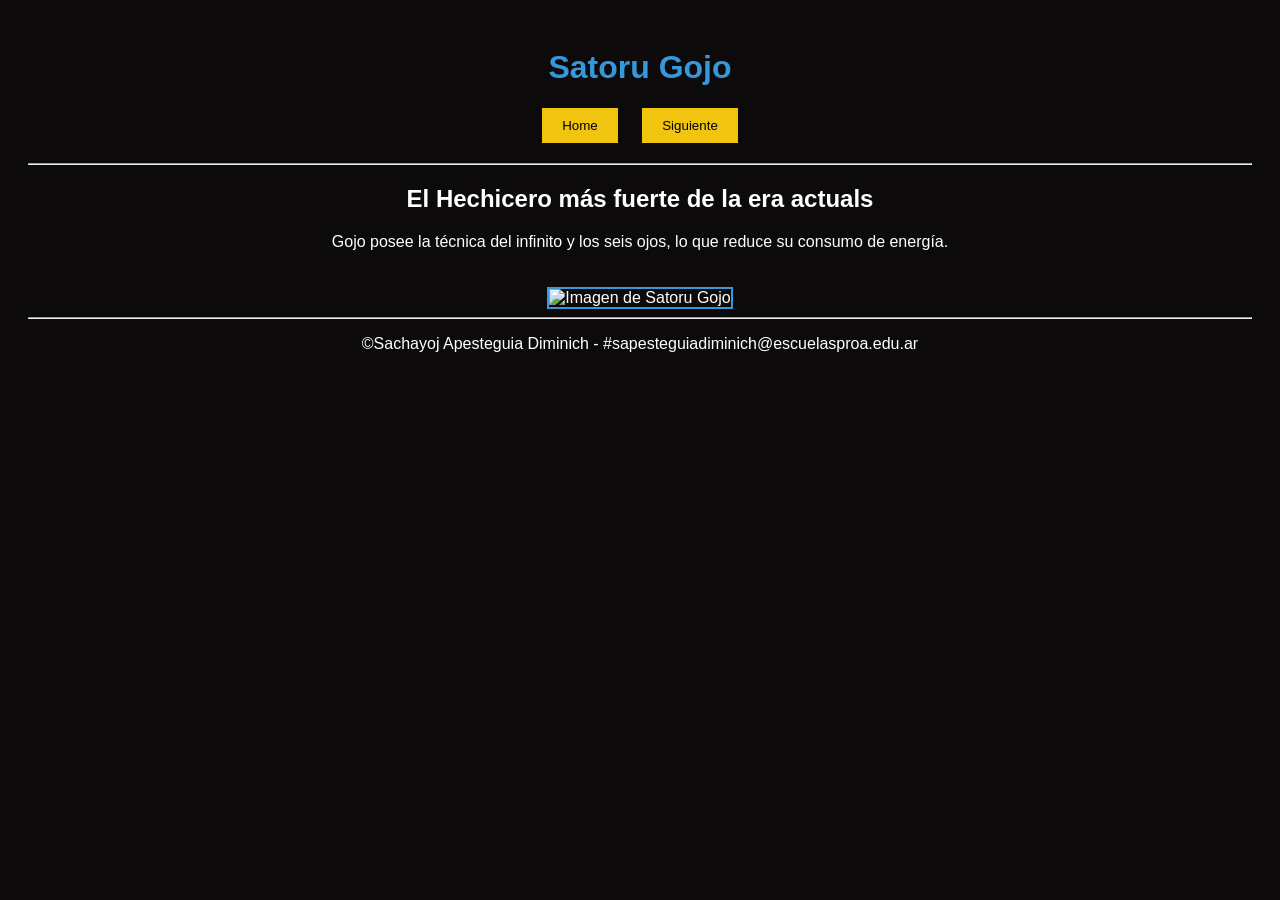
==== gojo.html @ 381b40fe "Subiendo el sitio Subiendo el Sitio web de jjk-sacha WikiJutsu" ====
<!DOCTYPE html>
<html lang="es">
<head>
    <meta charset="UTF-8">
    <meta name="viewport" content="width=device-width, initial-scale=1.0">
    <title>WikiJutsu - Satoru Gojo</title>
    <style>
        body {
            text-align: center;
            background-color: #0d0a0b;
            color: white;
            font-family: Arial, sans-serif;
            padding: 20px;
        }
        h1 {
            color: #3498db;
        }
        nav {
            margin-bottom: 20px;
        }
        button {
            background-color: #f1c40f;
            color: black;
            padding: 10px 20px;
            border: none;
            cursor: pointer;
            margin: 0 10px;
        }
        img {
            max-width: 100%;
            height: auto;
            border: 2px solid #3498db;
            margin-top: 20px;
        }
    </style>
</head>
<body>
    <header>
        <h1>Satoru Gojo</h1> 
        <nav>
            <a href="index.html"><button type="button">Home</button></a>
            <a href="sukuna.html"><button type="button">Siguiente</button></a>
        </nav>
        <hr>
    </header>

    <main>
        <section>
            <h2>El Hechicero más fuerte de la era actuals</h2>
            <p>Gojo posee la técnica del infinito y los seis ojos, lo que reduce su consumo de energía.</p>
            <img src="assets/css/images/gojo_vs_3.jpg" alt="Imagen de Satoru Gojo">
        </section>
    </main>

    <footer>
        <hr>
        <p>&copy;Sachayoj Apesteguia Diminich - #sapesteguiadiminich@escuelasproa.edu.ar</p>
    </footer>
</body>
</html>
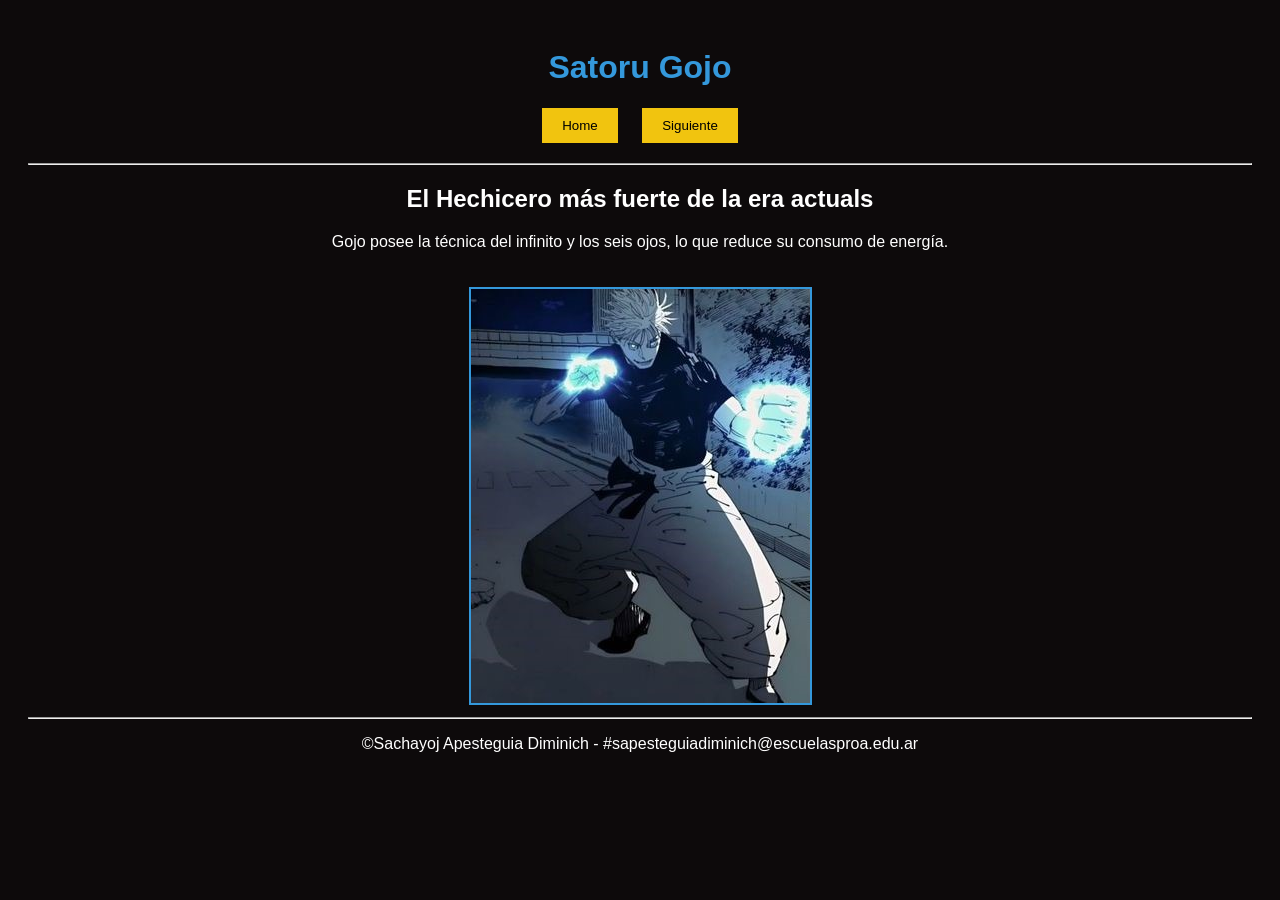
==== commit 348dd4a2: "Actualizacion actualizacion" ====
--- a/gojo.html
+++ b/gojo.html
@@ -48,7 +48,7 @@
         <section>
             <h2>El Hechicero más fuerte de la era actuals</h2>
             <p>Gojo posee la técnica del infinito y los seis ojos, lo que reduce su consumo de energía.</p>
-            <img src="assets/css/images/gojo_vs_3.jpg" alt="Imagen de Satoru Gojo">
+            <img src="img/gojo_vs_3.jpg" alt="Imagen de Satoru Gojo">
         </section>
     </main>
 
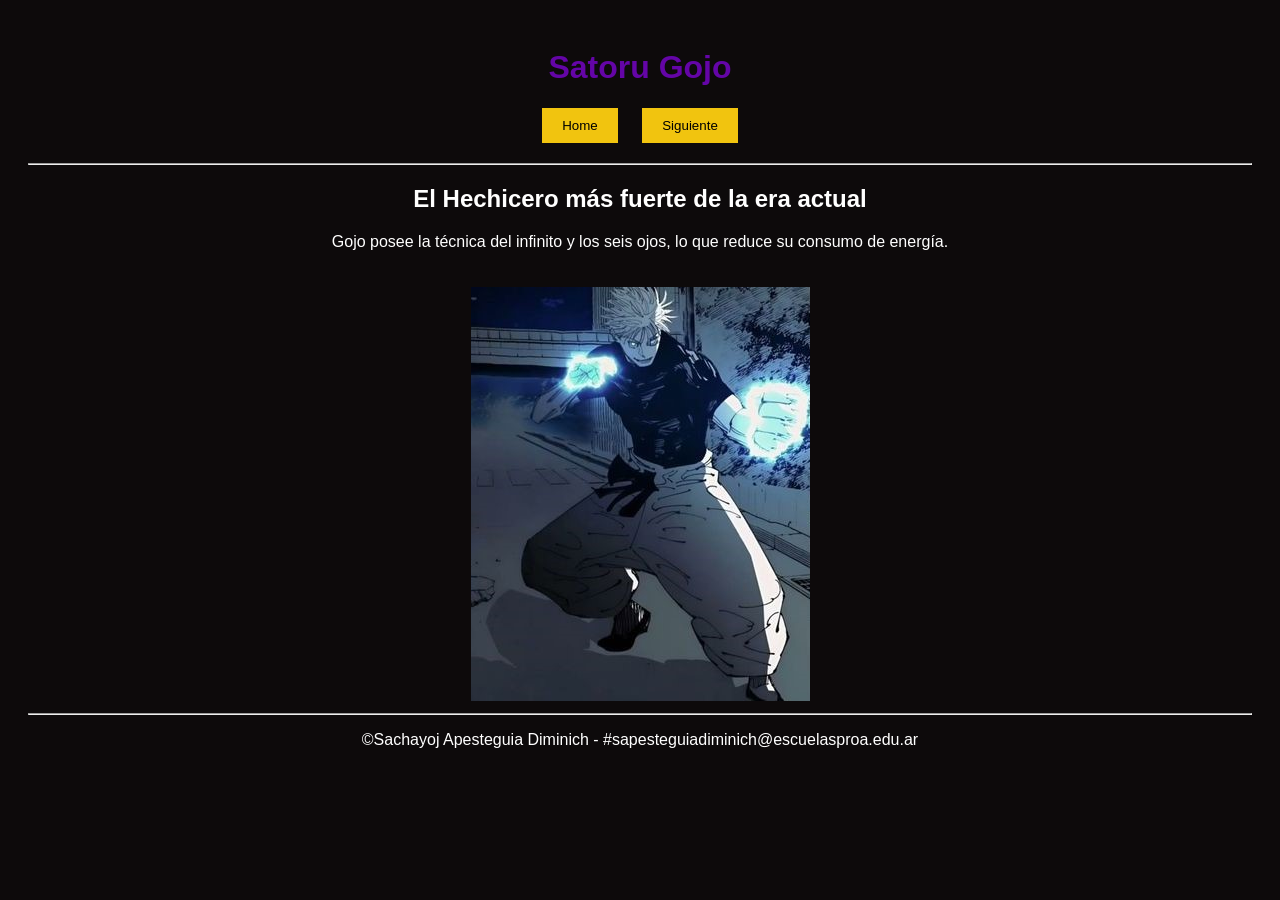
==== commit 424e10eb: "Archivo css Logre aplicar el archivo style.css" ====
--- a/gojo.html
+++ b/gojo.html
@@ -5,35 +5,10 @@
     <meta name="viewport" content="width=device-width, initial-scale=1.0">
     <title>WikiJutsu - Satoru Gojo</title>
     <style>
-        body {
-            text-align: center;
-            background-color: #0d0a0b;
-            color: white;
-            font-family: Arial, sans-serif;
-            padding: 20px;
-        }
-        h1 {
-            color: #3498db;
-        }
-        nav {
-            margin-bottom: 20px;
-        }
-        button {
-            background-color: #f1c40f;
-            color: black;
-            padding: 10px 20px;
-            border: none;
-            cursor: pointer;
-            margin: 0 10px;
-        }
-        img {
-            max-width: 100%;
-            height: auto;
-            border: 2px solid #3498db;
-            margin-top: 20px;
-        }
+
     </style>
 </head>
+    <link rel="stylesheet" href="style.css">
 <body>
     <header>
         <h1>Satoru Gojo</h1> 
@@ -46,7 +21,7 @@
 
     <main>
         <section>
-            <h2>El Hechicero más fuerte de la era actuals</h2>
+            <h2>El Hechicero más fuerte de la era actual</h2>
             <p>Gojo posee la técnica del infinito y los seis ojos, lo que reduce su consumo de energía.</p>
             <img src="img/gojo_vs_3.jpg" alt="Imagen de Satoru Gojo">
         </section>
--- a/style.css
+++ b/style.css
@@ -0,0 +1,26 @@
+body {
+            text-align: center;
+            background-color: #0d0a0b;
+            color: white;
+            font-family: Arial, sans-serif;
+            padding: 20px;
+        }
+        h1 {
+            color: #6405a7;
+        }
+        nav {
+            margin-bottom: 20px;
+        }
+        button {
+            background-color: #f1c40f;
+            color: black;
+            padding: 10px 20px;
+            border: none;
+            cursor: pointer;
+            margin: 0 10px;
+        }
+        img {
+            max-width: 100%;
+            height: auto;
+            margin-top: 20px;
+        }
